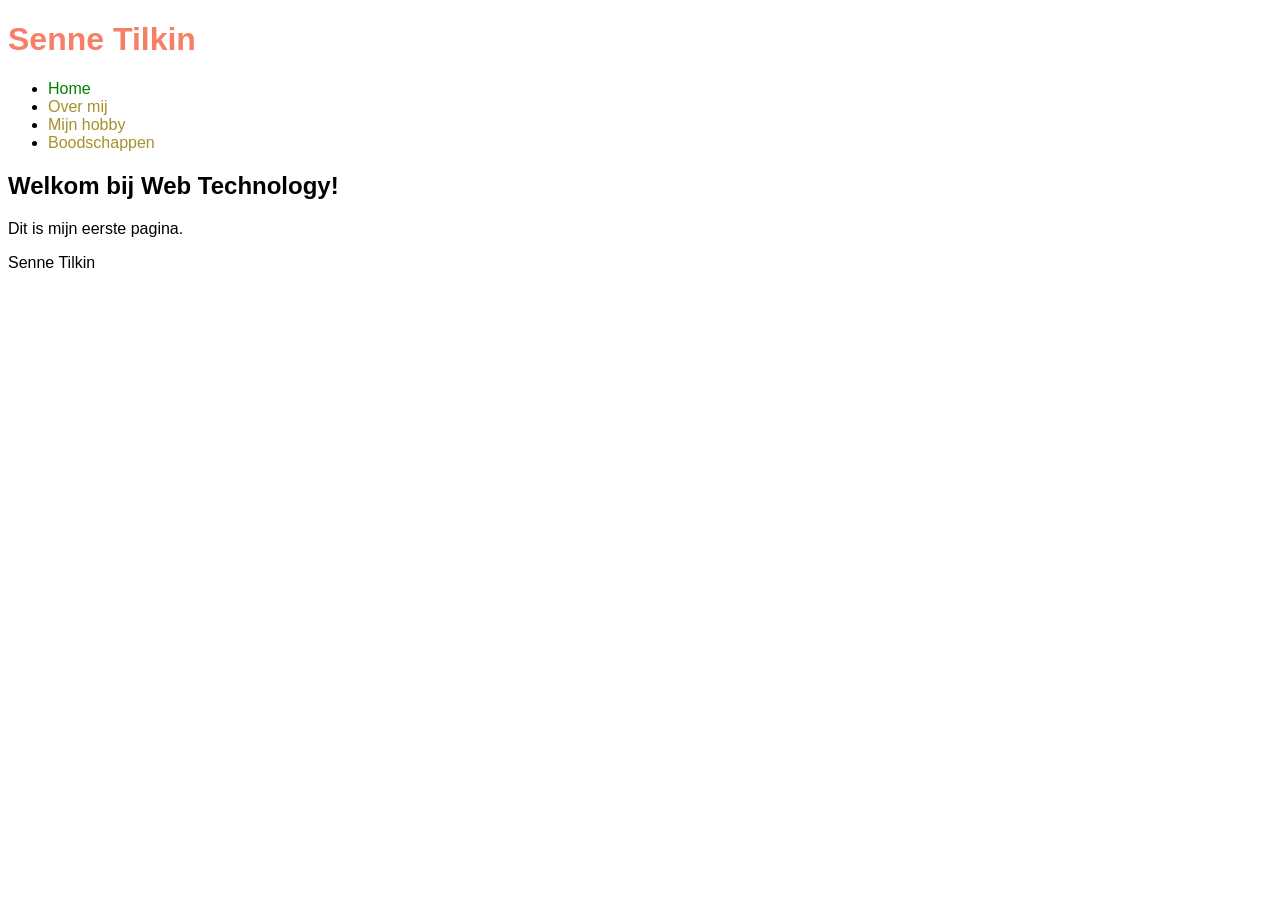
==== site/index.html @ 3f2f2742 "EigenSite update" ====
<!doctype html>
<html lang="nl">

<head>
    <meta charset="utf-8">
    <meta name="viewport" content="width=device-width, initial-scale=1">
    <title>Senne Tilkin</title>
    <link rel="stylesheet" href="css/style.css">
</head>

<body>
    <header>
        <h1>Senne Tilkin</h1>
        <nav>
            <ul>
                <li><a class="selected" href="index.html">Home</a></li>
                <li><a href="over-mij.html">Over mij</a></li>
                <li><a href="hobby.html">Mijn hobby</a></li>
                <li><a href="boodschappen.html">Boodschappen</a></li>
            </ul>
        </nav>
    </header>
    <main>
        <h2>Welkom bij Web Technology!</h2>
        <p>Dit is mijn eerste pagina.</p>
    </main>
    <footer>
        <p>Senne Tilkin</p>
    </footer>
</body>

</html>
---- site/css/style.css ----
:root
{
    --één: #fff11f;
    --twee: #f67f66;
}

body
{
    font-family: 'Segoe UI', Tahoma, Geneva, Verdana, sans-serif;
}

nav li a
{
    text-decoration: none;
    color: rgb(165, 144, 42);
}

nav li a.selected
{
    color: green;
    text-decoration: none;
}

nav a:hover,:focus
{
    text-decoration: none;
    color: rgb(17, 12, 12);
}

h1
{
    color: var(--twee);
}
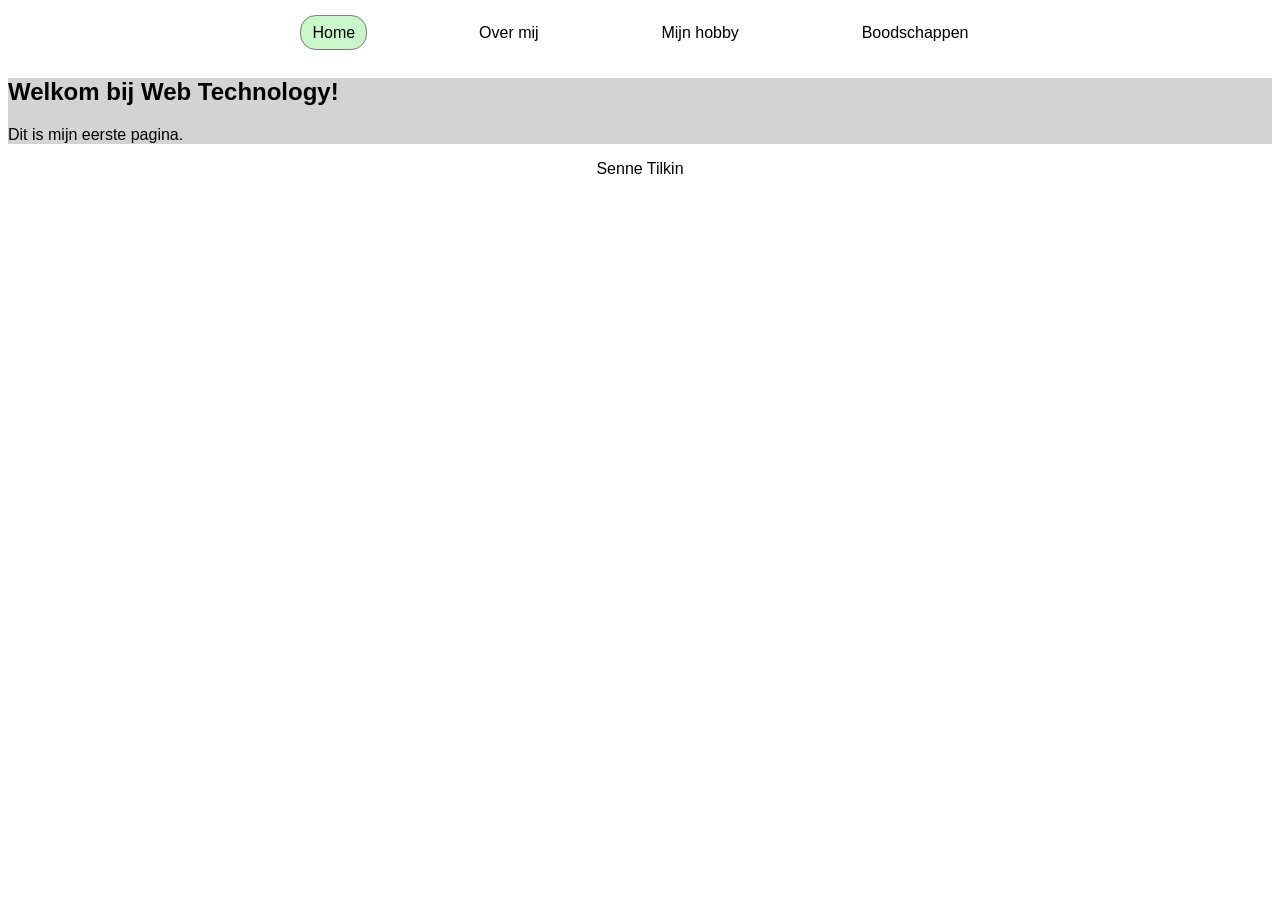
==== commit 86357992: "labo3 afgewerkt" ====
--- a/site/index.html
+++ b/site/index.html
@@ -10,14 +10,11 @@
 
 <body>
     <header>
-        <h1>Senne Tilkin</h1>
         <nav>
-            <ul>
-                <li><a class="selected" href="index.html">Home</a></li>
-                <li><a href="over-mij.html">Over mij</a></li>
-                <li><a href="hobby.html">Mijn hobby</a></li>
-                <li><a href="boodschappen.html">Boodschappen</a></li>
-            </ul>
+            <a class="selected" href="index.html">Home</a>
+            <a href="over-mij.html">Over mij</a>
+            <a href="hobby.html">Mijn hobby</a>
+            <a href="boodschappen.html">Boodschappen</a>
         </nav>
     </header>
     <main>
--- a/site/css/style.css
+++ b/site/css/style.css
@@ -1,7 +1,8 @@
 :root
 {
-    --één: #fff11f;
-    --twee: #f67f66;
+    --text_color: black;
+    --own_green: rgba(144, 238, 144, 0.475);
+    --own_dark_green: rgba(51, 126, 51, 0.475);
 }
 
 body
@@ -9,16 +10,31 @@
     font-family: 'Segoe UI', Tahoma, Geneva, Verdana, sans-serif;
 }
 
-nav li a
+main
+{
+    background-color: lightgray
+}
+
+nav
+{
+    text-align: center;
+    padding: 1rem;
+}
+
+nav a
 {
     text-decoration: none;
-    color: rgb(165, 144, 42);
+    color: var(--text_color);
+    margin: 3rem;
+    padding: .5rem .7rem;
 }
 
-nav li a.selected
+nav a.selected
 {
-    color: green;
+    background-color: var(--own_green);
     text-decoration: none;
+    border-radius: 1rem;
+    border: .1rem solid gray;
 }
 
 nav a:hover,:focus
@@ -30,4 +46,33 @@
 h1
 {
     color: var(--twee);
+}
+
+.info-box
+{
+    background-color: var(--own_green);
+    padding: 1rem;
+    display: inline-block;
+    border-radius: 1rem;
+    width: 20rem;
+    height: 20rem;
+    box-shadow: .5rem .5rem var(--own_dark_green);
+    margin: 1rem;
+}
+
+.info-box h2
+{
+    text-align: center;
+}
+
+image
+{
+    width: 1vb;
+    height: 1vh;
+}
+
+footer
+{
+    text-align: center;
+    background-color: var(--balkbackground);
 }
